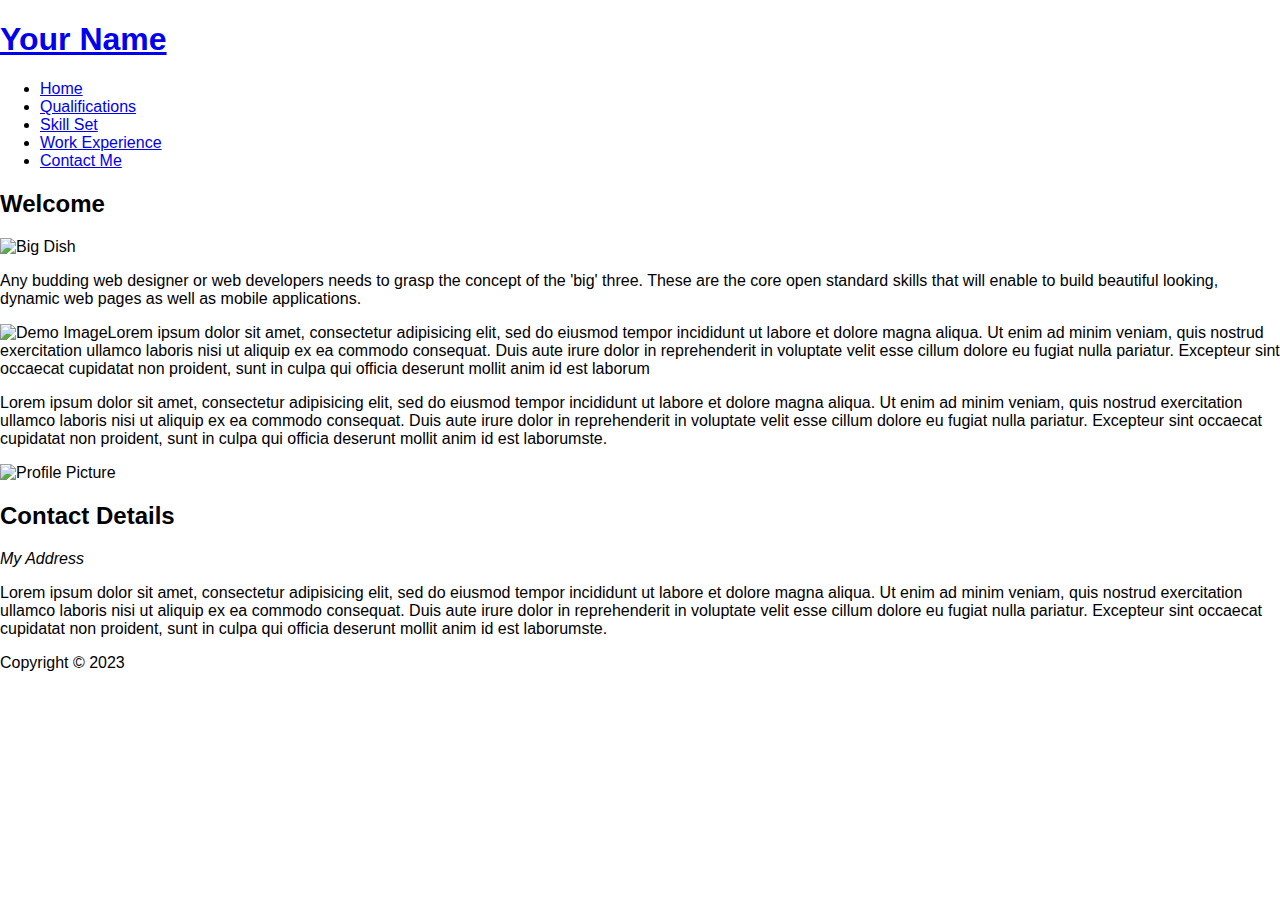
==== index.html @ 7e561cd2 "webdev-mobile" ====
<!doctype html>
<html>
<head>
<meta charset="utf-8">
<title>Your Name :: About Me</title>
</head>
<link rel="stylesheet" href="styles/mobile.css" />
<body>
<div class="container">
	<header>
            <div id="logo">
                <h1><a href="#">Your Name</a></h1>
        	</div>
        <nav>
            <ul>
                <li><a href="index.html">Home</a></li>
                <li><a href="qualifications.html">Qualifications</a></li>
                <li><a href="skill-set.html">Skill Set</a></li>
                <li><a href="work-experience.html">Work Experience</a></li>
                <li><a href="contact-me.html">Contact Me</a></li>
            </ul>
        </nav>
	</header>
	<main>
		<section>
        <h2>Welcome</h2>
			 <p><img src="images/dishOne.jpg" alt="Big Dish" width="900" height="200" class="resize-img"></p>
			 <p>Any budding web designer or web developers needs to grasp the concept of the 'big' three. These are the core open standard skills that will enable to build beautiful looking, dynamic web pages as well as mobile applications.</p>
          <p><img src="images/300x200.jpg" alt="Demo Image" class="left-float">Lorem ipsum dolor sit amet, consectetur adipisicing elit, sed do eiusmod tempor incididunt ut labore et dolore magna aliqua. Ut enim ad minim veniam, quis nostrud exercitation ullamco laboris nisi ut aliquip ex ea commodo consequat. Duis aute irure dolor in reprehenderit in voluptate velit esse cillum dolore eu fugiat nulla pariatur. Excepteur sint occaecat cupidatat non proident, sunt in culpa qui officia deserunt mollit anim id est laborum</p>
          <p>Lorem ipsum dolor sit amet, consectetur adipisicing elit, sed do eiusmod tempor incididunt ut labore et dolore magna aliqua. Ut enim ad minim veniam, quis nostrud exercitation ullamco laboris nisi ut aliquip ex ea commodo consequat. Duis aute irure dolor in reprehenderit in voluptate velit esse cillum dolore eu fugiat nulla pariatur. Excepteur sint occaecat cupidatat non proident, sunt in culpa qui officia deserunt mollit anim id est laborumste.</p>
        </section>
		<div class="sidebar">
                <p><img src="images/square200px.png" alt="Profile Picture"></p>
                <h2>Contact Details</h2>
                <address>My Address</address>
                 <p>Lorem ipsum dolor sit amet, consectetur adipisicing elit, sed do eiusmod tempor incididunt ut labore et dolore magna aliqua. Ut enim ad minim veniam, quis nostrud exercitation ullamco laboris nisi ut aliquip ex ea commodo consequat. Duis aute irure dolor in reprehenderit in voluptate velit esse cillum dolore eu fugiat nulla pariatur. Excepteur sint occaecat cupidatat non proident, sunt in culpa qui officia deserunt mollit anim id est laborumste.</p>
	  </div>
	</main>
	<footer>
			<p>Copyright &copy; 2023</p>
	</footer>
</div>
</body>
</html>
---- styles/mobile.css ----
body{
    font-family: helvetica, arial, sans-serif;
    font-size: 1em;
    margin: 0;
    padding: 0;
}
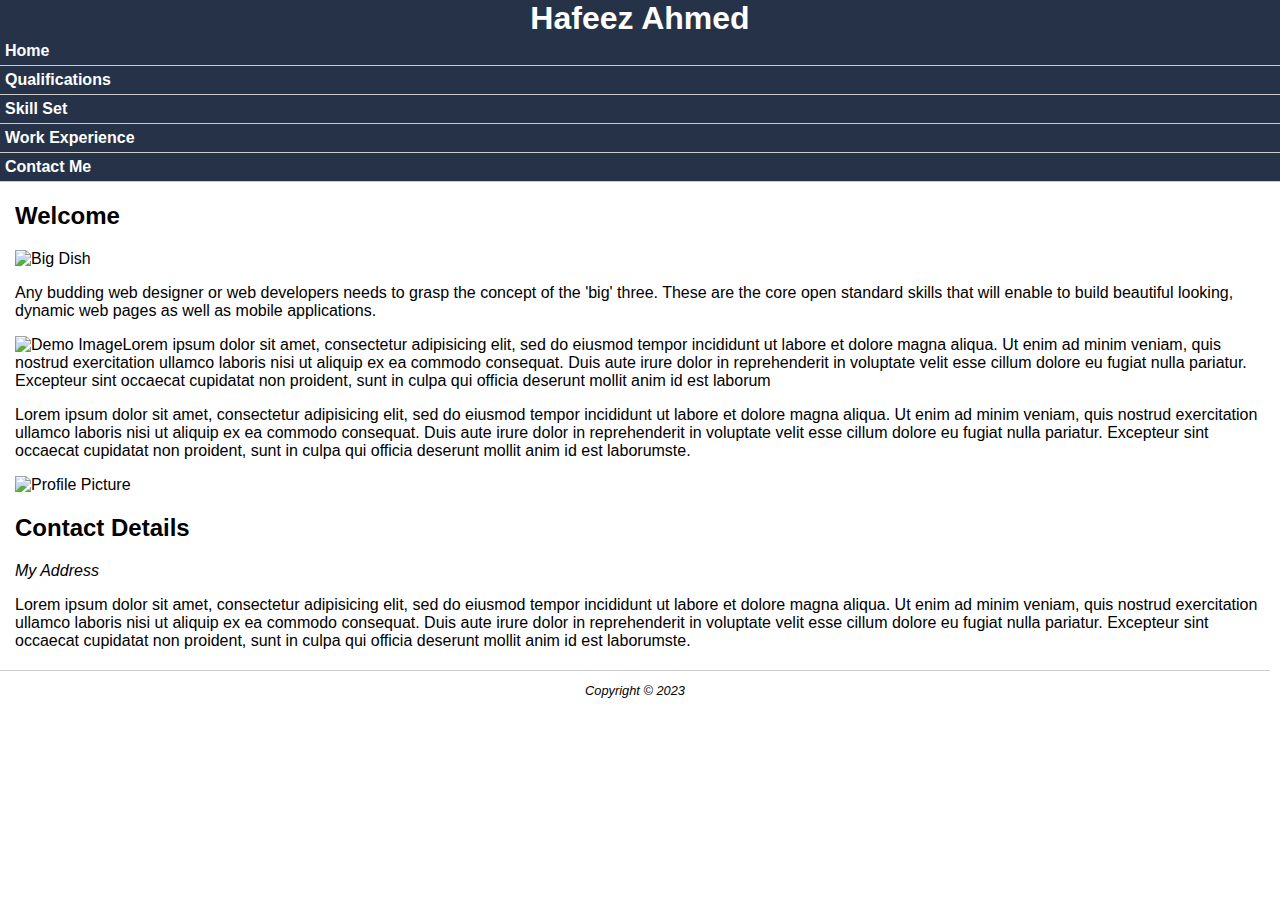
==== commit eda22b55: "webdevmobile" ====
--- a/index.html
+++ b/index.html
@@ -2,6 +2,7 @@
 <html>
 <head>
 <meta charset="utf-8">
+<meta name="viewport" content="width=device-width, initial-scale=1" /> 
 <title>Your Name :: About Me</title>
 </head>
 <link rel="stylesheet" href="styles/mobile.css" />
@@ -9,7 +10,7 @@
 <div class="container">
 	<header>
             <div id="logo">
-                <h1><a href="#">Your Name</a></h1>
+                <h1><a href="#">Hafeez Ahmed</a></h1>
         	</div>
         <nav>
             <ul>
--- a/styles/mobile.css
+++ b/styles/mobile.css
@@ -4,3 +4,47 @@
     margin: 0;
     padding: 0;
 }
+.container{
+    width:100%;
+}
+main,
+footer{
+    padding: 0 15px;
+}
+#logo {
+    text-align: center;
+}
+header{
+    background-color: #263248;
+}
+header h1 {
+    margin: 0;
+}
+header h1 a {
+    color: #fff;
+    text-decoration: none;
+}
+footer {
+    border-top: 1px solid #ccc;
+    margin: 20px 10px 10px 0;
+    font-size: 0.8em;
+    text-align: center;
+    font-style: italic;
+  }
+  nav ul {
+    list-style: none;
+    padding-left: 0;
+    margin: 0;
+    display: flex;
+    flex-direction: column;
+  }
+  nav ul li {
+    border-bottom: 1px solid #ccc;
+    padding: 5px;
+  }
+  nav ul li a {
+    font-weight: bold;
+    text-decoration: none;
+    color: #fff;
+    padding: 8px 0;
+  }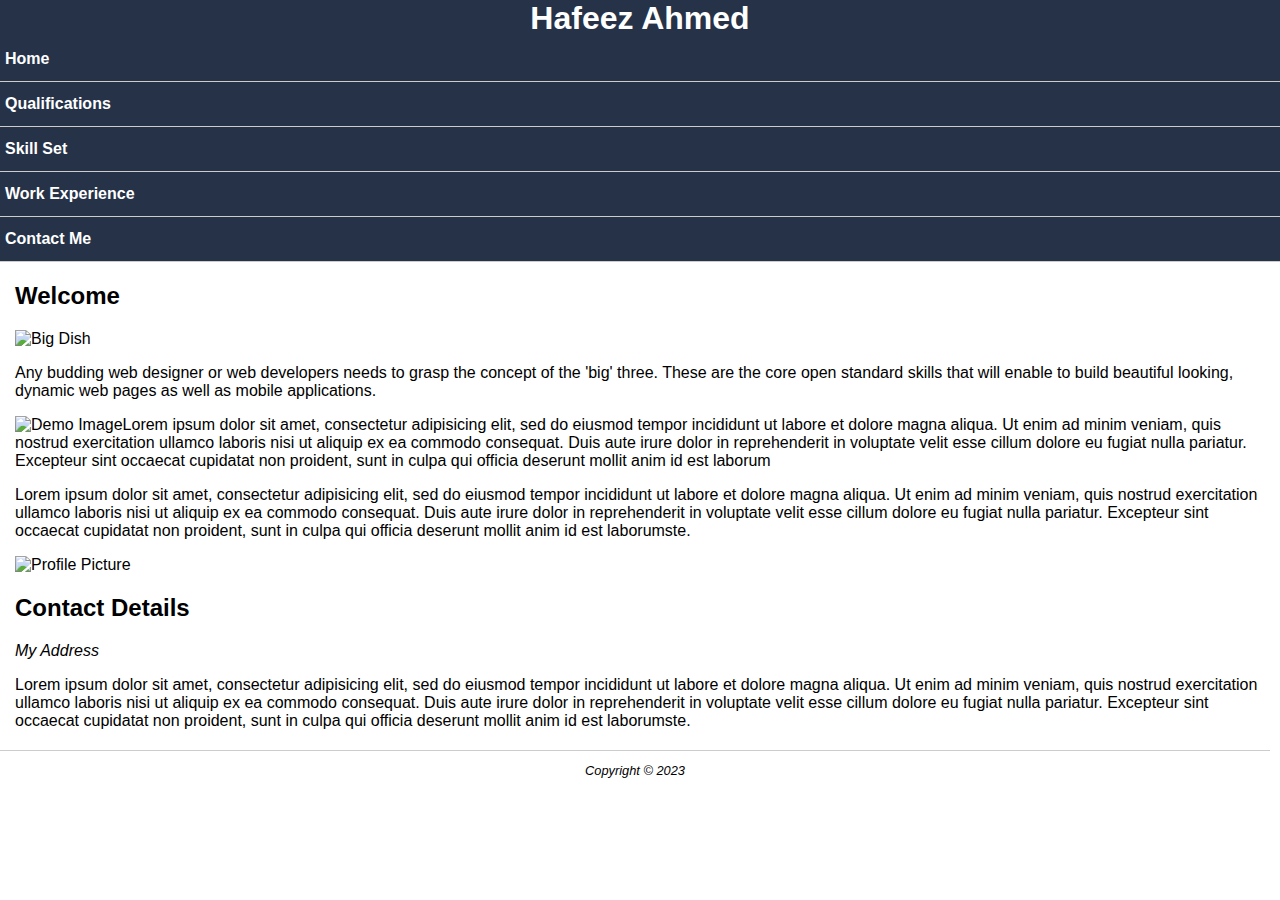
==== commit 5520dfbd: "webdev-mobile" ====
--- a/index.html
+++ b/index.html
@@ -6,6 +6,11 @@
 <title>Your Name :: About Me</title>
 </head>
 <link rel="stylesheet" href="styles/mobile.css" />
+<link
+      rel="stylesheet"
+      href="styles/desktop.css"
+      media="only screen and (min-width : 720px)"
+    />
 <body>
 <div class="container">
 	<header>
--- a/styles/mobile.css
+++ b/styles/mobile.css
@@ -42,9 +42,15 @@
     border-bottom: 1px solid #ccc;
     padding: 5px;
   }
+  .resize-img{
+    width: 100%;
+    height: auto;
+  }
   nav ul li a {
+    display: inline-block;
+    width: 100%;
     font-weight: bold;
     text-decoration: none;
     color: #fff;
     padding: 8px 0;
-  }+  }
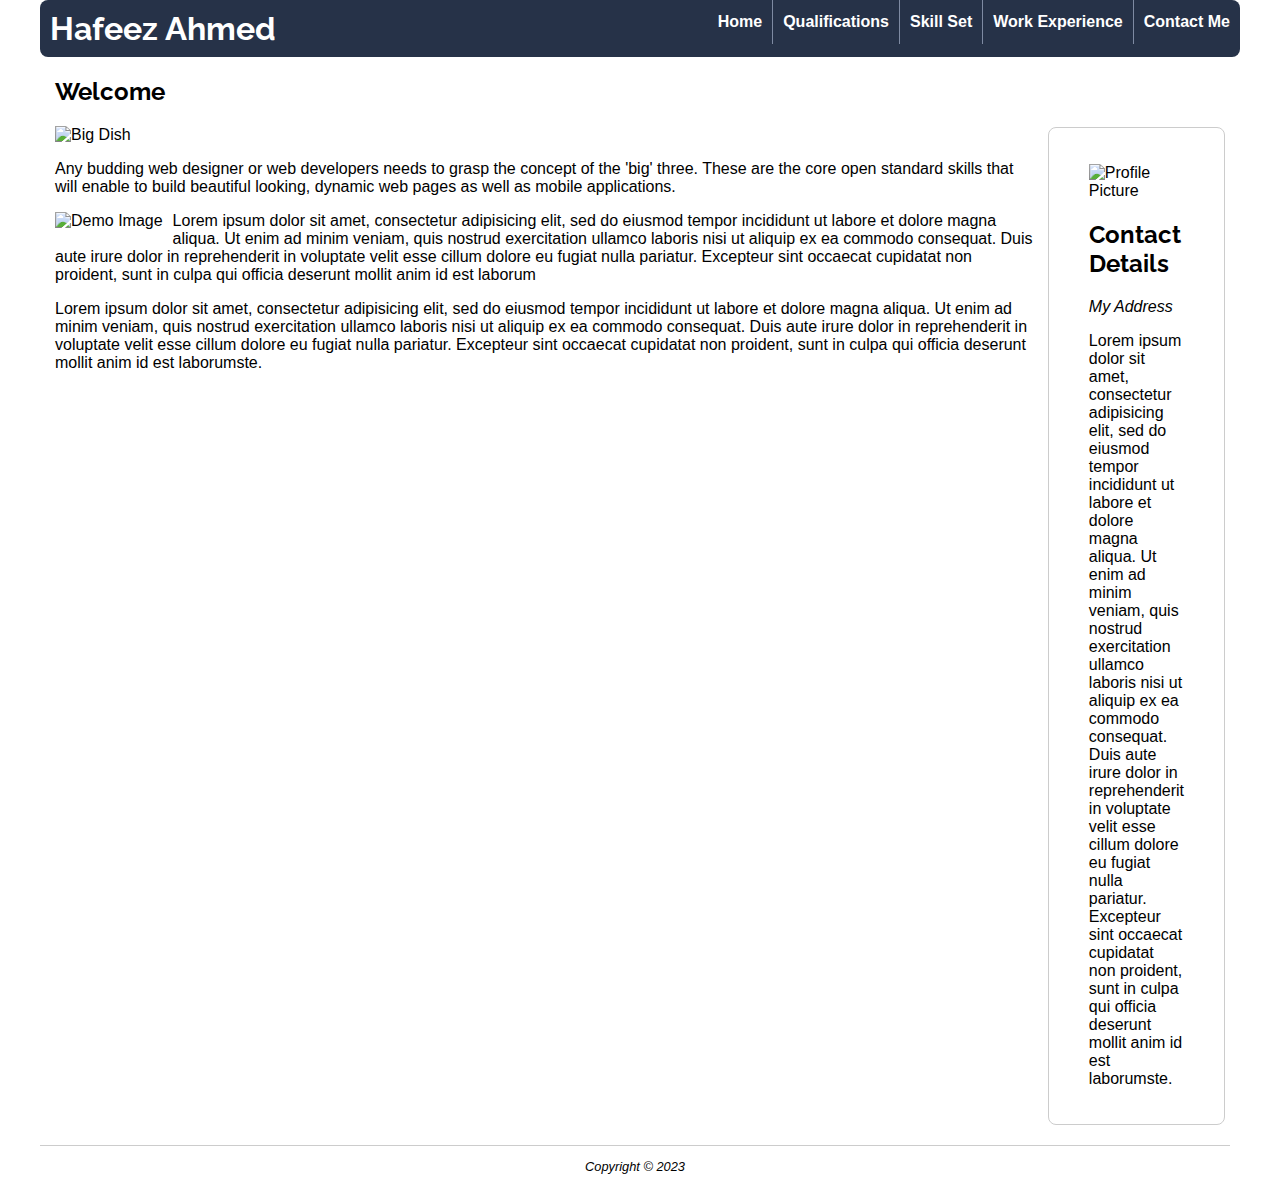
==== commit f0411548: "webdevmobile" ====
--- a/index.html
+++ b/index.html
@@ -3,6 +3,7 @@
 <head>
 <meta charset="utf-8">
 <meta name="viewport" content="width=device-width, initial-scale=1" /> 
+<script src="js/main.js" defer></script>
 <title>Your Name :: About Me</title>
 </head>
 <link rel="stylesheet" href="styles/mobile.css" />
@@ -15,7 +16,12 @@
 <div class="container">
 	<header>
             <div id="logo">
-                <h1><a href="#">Hafeez Ahmed</a></h1>
+                <h1><a href="#">Hafeez Ahmed</a>
+                    <div class="burger">
+                      <div class="line"></div>
+                      <div class="line"></div>
+                      <div class="line"></div>
+                    </div></h1>
         	</div>
         <nav>
             <ul>
--- a/styles/mobile.css
+++ b/styles/mobile.css
@@ -12,8 +12,11 @@
     padding: 0 15px;
 }
 #logo {
-    text-align: center;
-}
+     text-align: center;
+    display:flex;
+    justify-content: space-between;
+    padding:5px;
+  }
 header{
     background-color: #263248;
 }
@@ -54,3 +57,34 @@
     color: #fff;
     padding: 8px 0;
   }
+  form > div {
+    margin: 15px 0;
+  }
+  label {
+    display: block;
+  }
+  input[type="text"],
+input[type="email"],
+input[type="tel"],
+textarea {
+  box-sizing: border-box;
+  width: 100%;
+  padding: 15px;
+}
+input[type="submit"] {
+    margin: 10px auto;
+    text-align: center;
+    width: 100%;
+    padding: 15px;
+  }
+  .burger > .line{
+    width: 35px;
+    height: 5px;
+    background-color: #fff;
+    margin: 6px 0;
+  }
+  nav{
+    overflow: hidden;
+    transition: height 0.5s;
+  }
+  --- a/styles/desktop.css
+++ b/styles/desktop.css
@@ -0,0 +1,100 @@
+@import url(https://fonts.googleapis.com/css?family=Raleway);
+h1,
+h2 {
+  font-family: "Raleway", sans-serif;
+}
+.container {
+  margin: auto;
+  max-width: 1200px;
+  min-width: 600px;
+}
+header {
+  border-radius: 8px;
+  display: flex;
+  justify-content: space-between;
+}
+header h1 a:hover {
+  text-decoration: underline;
+}
+#logo {
+  padding: 10px;
+}
+nav li a:hover {
+  color: #7e8aa2;
+}
+nav ul {
+  padding-left: 0;
+  flex-direction: row;
+}
+nav ul li {
+  display: inline;
+  padding-left: 10px;
+  padding-right: 10px;
+  border: none;
+  border-left: 1px solid #7e8aa2;
+}
+nav li:first-child {
+  border-left: none;
+}
+main{
+  display: flex;
+  gap: 10px;
+}
+.section {
+  /*flex: 1 1 auto;*/
+  padding: 0 10px 10px 0;
+}
+.left-float {
+  float:left;
+  padding:0 10px 10px 0;
+}
+.sidebar {
+  flex: 0 1 200px;
+  padding: 20px 40px;
+  border: 1px solid #ccc;
+  border-radius: 8px;
+  margin-top: 70px;
+}
+table {
+  width: 100%;
+  max-width: 600px;
+  min-width: 300px;
+}
+th,
+td {
+  padding: 10px 4px;
+  text-align: left;
+}
+th {
+  text-transform: uppercase;
+  border-bottom: 4px solid #000;
+  background-color: #fff;
+}
+tr:nth-child(odd) {
+  background-color: #ccc;
+}
+form {
+  width: 50%;
+  margin: auto;
+}
+form > div {
+  margin: 15px 0;
+  display: flex;
+}
+label {
+  display: inline-block;
+  width: 120px;
+}
+.submitContainer {
+  justify-content: flex-end;
+}
+input[type="submit"] {
+  width: auto;
+  margin: 0;
+}
+.burger {
+  display: none;
+}
+nav {
+    overflow: auto; 
+  }